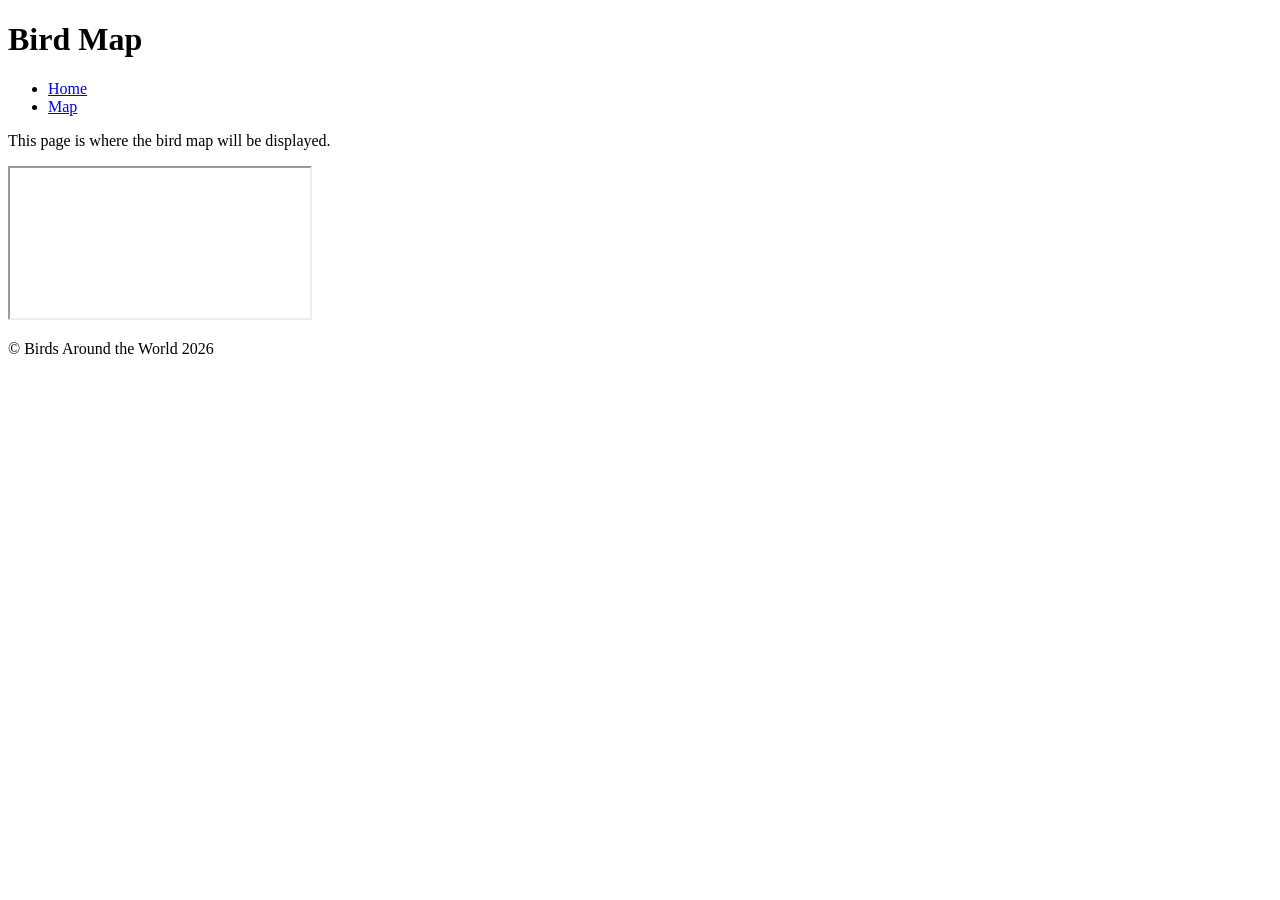
==== bird-map/index.html @ b97964ad "added bird map" ====
<!DOCTYPE html>
<html lang="en">

<head>
    <meta charset="UTF-8">
    <meta name="viewport" content="width=device-width, initial-scale=1.0">
    <title>Bird Map</title>
</head>

<body>
    <header>
        <h1>Bird Map</h1>
        <nav>
            <ul>
                <li><a href="./">Home</a></li>
                <li><a href="#">Map</a></li>
            </ul>
        </nav>
    </header>
    <main>
        <p>This page is where the bird map will be displayed.</p>
        <iframe src="https://www.google.com/maps/d/edit?mid=1lvANDtmoH5dnL0VI4TiNaaNoiw6sAtY&usp=sharing"></iframe>
    </main>
    <footer>
        <p>&copy; Birds Around the World 2026</p>
    </footer>
</body>

</html>
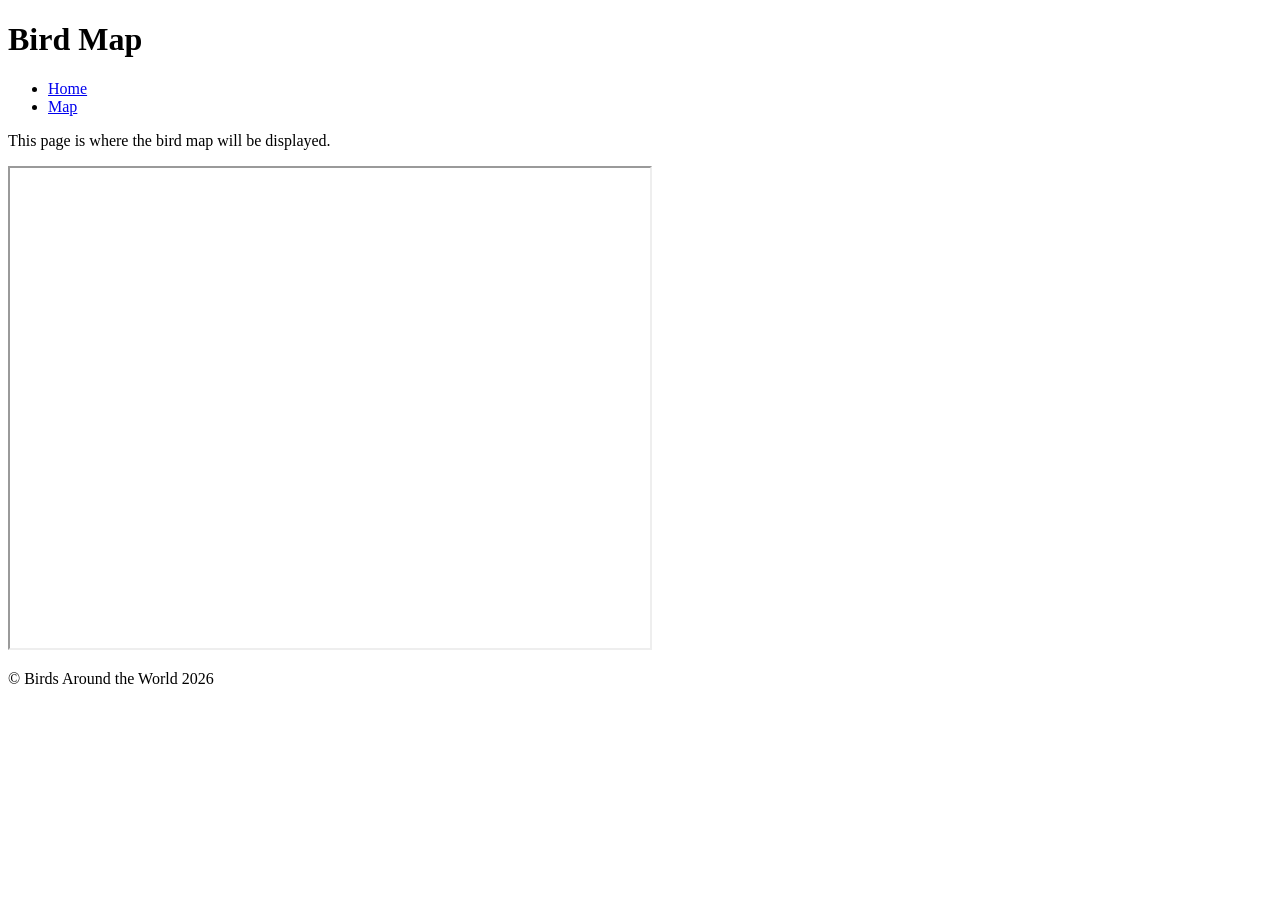
==== commit ff563fef: "Redid the iframe" ====
--- a/bird-map/index.html
+++ b/bird-map/index.html
@@ -19,7 +19,8 @@
     </header>
     <main>
         <p>This page is where the bird map will be displayed.</p>
-        <iframe src="https://www.google.com/maps/d/edit?mid=1lvANDtmoH5dnL0VI4TiNaaNoiw6sAtY&usp=sharing"></iframe>
+        <iframe src="https://www.google.com/maps/d/embed?mid=1lvANDtmoH5dnL0VI4TiNaaNoiw6sAtY&ehbc=2E312F" width="640"
+            height="480"></iframe>
     </main>
     <footer>
         <p>&copy; Birds Around the World 2026</p>
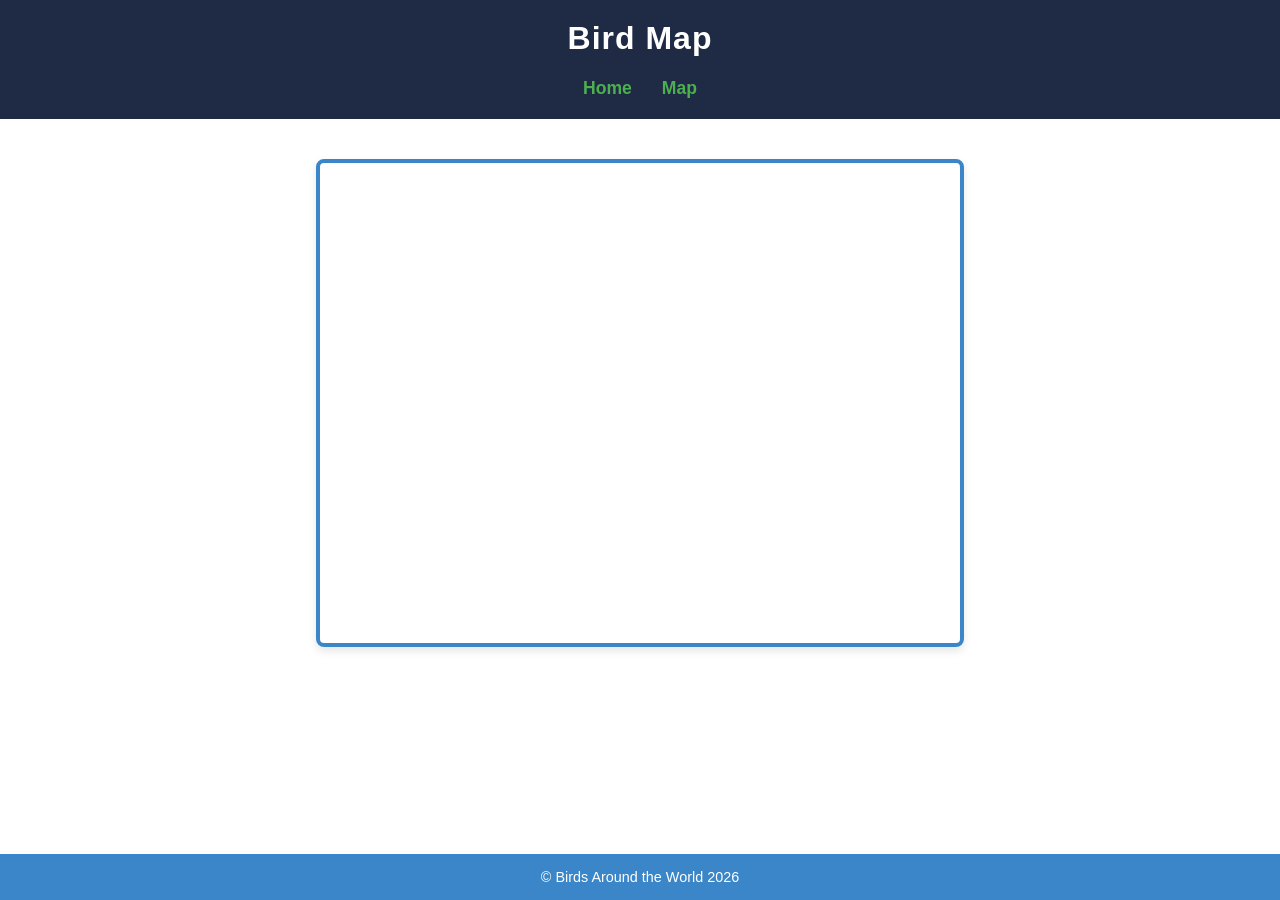
==== commit e3bc2785: "I added some css to bird map" ====
--- a/bird-map/index.html
+++ b/bird-map/index.html
@@ -1,10 +1,12 @@
 <!DOCTYPE html>
 <html lang="en">
+
 
 <head>
     <meta charset="UTF-8">
     <meta name="viewport" content="width=device-width, initial-scale=1.0">
     <title>Bird Map</title>
+    <link rel="stylesheet" href="styles/style.css">
 </head>
 
 <body>
@@ -18,7 +20,6 @@
         </nav>
     </header>
     <main>
-        <p>This page is where the bird map will be displayed.</p>
         <iframe src="https://www.google.com/maps/d/embed?mid=1lvANDtmoH5dnL0VI4TiNaaNoiw6sAtY&ehbc=2E312F" width="640"
             height="480"></iframe>
     </main>
--- a/bird-map/styles/style.css
+++ b/bird-map/styles/style.css
@@ -0,0 +1,87 @@
+:root {
+    --primary-color: #3A86C8;
+    --secondary-color: #1F2A44;
+    --accent-1: #4CAF50;
+    --accent-2: #F28C28;
+
+    --heading-font: Arial, sans-serif;
+    --paragraph-font: Helvetica, sans-serif;
+}
+
+body {
+    font-family: var(--paragraph-font);
+    color: var(--secondary-color);
+    margin: 0;
+    padding: 0;
+    display: flex;
+    flex-direction: column;
+    min-height: 100vh; 
+}
+
+h1 {
+    font-family: var(--heading-font);
+}
+
+header {
+    background-color: var(--secondary-color);
+    padding: 20px;
+    text-align: center;
+}
+
+header h1 {
+    color: white; 
+    margin-top: 0;
+    letter-spacing: 1px;
+}
+
+nav ul {
+    list-style-type: none;
+    padding: 0;
+    margin: 0;
+    display: flex;
+    justify-content: center;
+    gap: 30px;
+}
+
+nav a {
+    text-decoration: none;
+    color: var(--accent-1);
+    font-size: 1.1rem;
+    font-weight: bold;
+    transition: color 0.3s ease;
+}
+
+nav a:hover {
+    color: var(--accent-2); 
+}
+
+main {
+    flex: 1; 
+    padding: 40px 20px;
+    text-align: center;
+}
+
+main p {
+    font-size: 1.2rem;
+    margin-bottom: 25px;
+}
+
+iframe {
+    border: 4px solid var(--primary-color);
+    border-radius: 8px;
+    box-shadow: 0 4px 8px rgba(0, 0, 0, 0.1);
+    max-width: 100%;
+}
+
+footer {
+    background-color: var(--primary-color);
+    color: white;
+    text-align: center;
+    padding: 15px;
+    margin-top: auto;
+}
+
+footer p {
+    margin: 0;
+    font-size: 0.9rem;
+}
